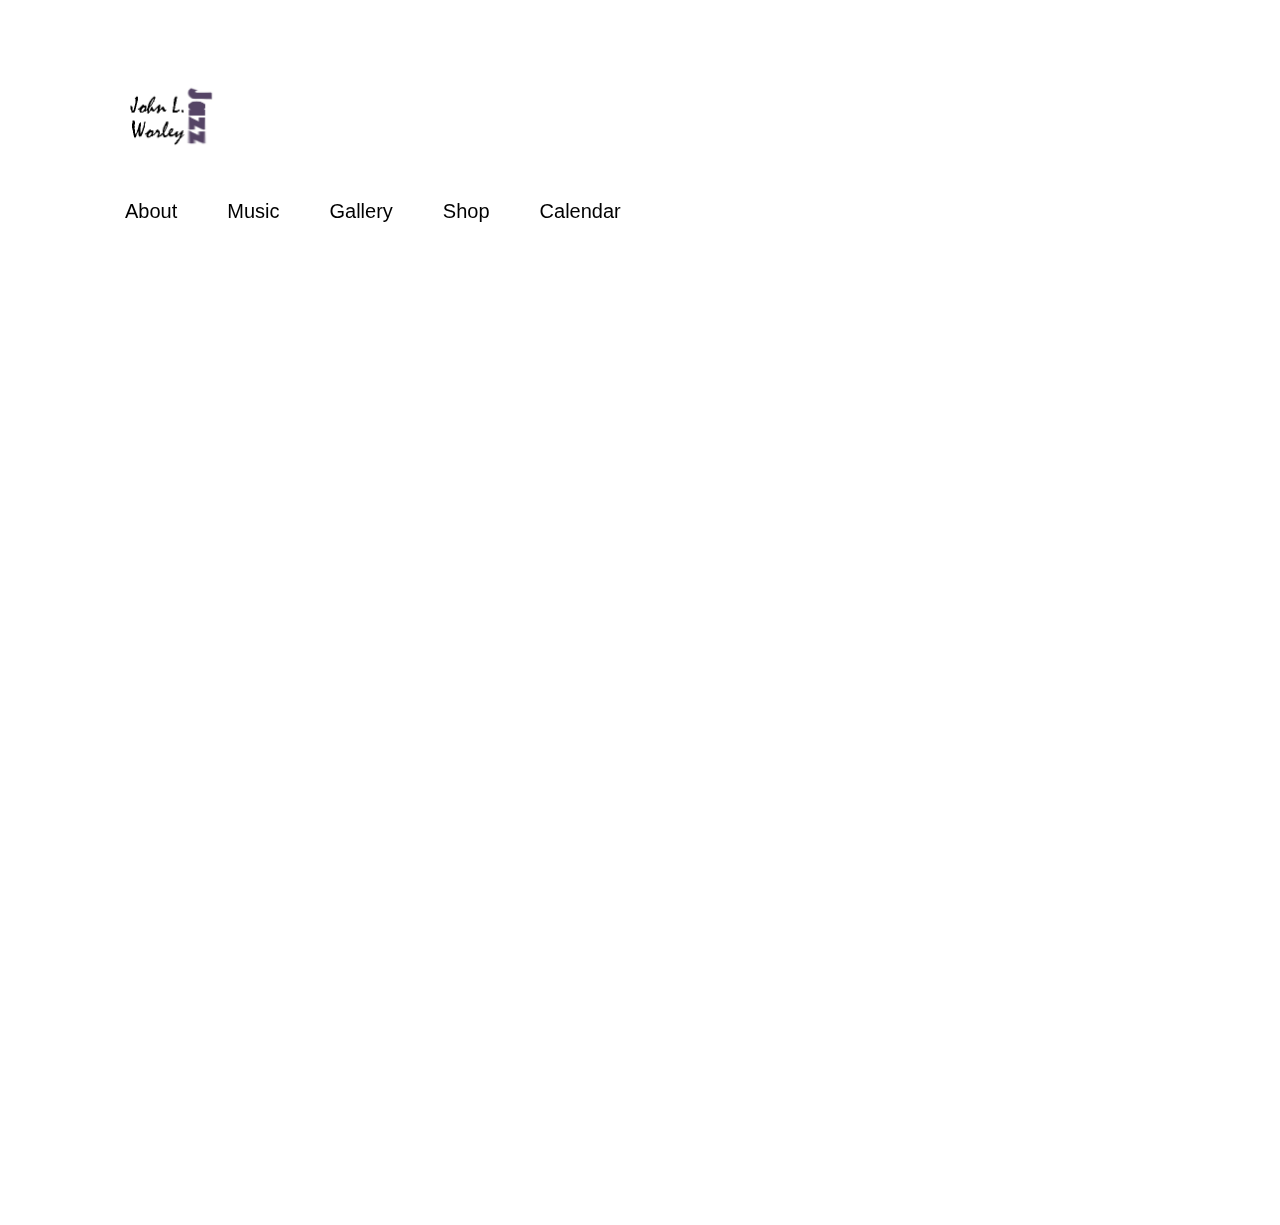
==== index.html @ affb0e3f "arp24" ====
<!DOCTYPE html>
<html lang="en" dir="ltr">
  <head>
    <meta charset="utf-8">
    <link rel="stylesheet" type="text/css" href="./assets/stylesheets/style.css">
    <title>John L. Worley: Jazz Musician, Educator & Yamaha Performing Artist</title>
  </head>
  <body>
    <header>
      <a href="home.html"> <img id="Logo" src="./assets/images/Logo-Final.jpg"> </a>
    </header>
    <div class="topnav a hover">
        <a href="about.html">About</a>
        <a href="discog.html">Music</a>
        <a href="gallery.html">Gallery</a>
        <a href="shop.html">Shop</a>
        <a href="calendar.html">Calendar</a>
    </div>
    </nav>
    <main>
    <div class="splash">
      <video width = 100% autoplay="1">
        <source src="./assets/videos/Worlweb-Splashpg.mp4" type="video/mp4" >
        Your browser does not support videos.
      </video>
    </div>
    </main>
  </body>
</html>
---- assets/stylesheets/style.css ----
header {
  padding-top: 20px;
  overflow: hidden;
  position: fixed;
  width: 100%;
}

#Logo {width: 100px; height: 92px; padding-top: 25px; padding-left: 30px;}

body {
  overflow: hidden;
  float: left;
  position: relative;
  background-color: white;
  width: 1400px; height: 1200px;
  margin: 25px 100px 0px 100px;
}

/* Begin CSS for background images.*/

#bkgd-about {
  background-image: url("../images/bkg-about.jpg");
  background-repeat: no-repeat;
  background-position: right;
  background-size: cover;
}

#bkgd-discog {
  background-image: url("../images/bkg-discog.jpg");
  background-repeat: no-repeat;
  background-position: right;
  background-size: cover;
}

#bkgd-gallery {
  background-image: url("../images/bkg-gallery.jpg");
  background-repeat: no-repeat;
  background-position: right;
  background-size: cover;
}


/*Begin CSS for text in website.*/

h1 {
  font-family: Open Sans;
  font-style: normal;
  font-weight: 500;
  font-size: 18pt;
}

h2 {
  font-family: Open Sans;
  font-style: normal;
  font-weight: 500;
  font-size: 16pt;
}

h3 {
  font-family: Open Sans;
  font-style: normal;
  font-weight: 500;
  font-size: 14pt;
  color: #666666;
  line-height: normal;
}

h4 {
  font-family: Open Sans;
  font-style: normal;
  font-weight: 600;
  font-size: 14pt;
  color: black;
  line-height: normal;

}

h5 {
  font-family: Open Sans;
  font-style: normal;
  font-weight: 600;
  font-size: 12pt;
  color: black;
  line-height: normal;

}

p {
  font-family: Open Sans;
  font-style: normal;
  font-weight: 400;
  font-size: 11pt;
  line-height: 1.8;
}

ul {list-style-type: disc;
   list-style-position: outside;
   padding: 20px;
   font-family: Open Sans;
   font-style: normal;
   font-weight: 400;
   font-size: 11pt;
   line-height: 1.8;
}

.caption {
  font-family: Open Sans;
  font-style: italic;
  font-weight: 400;
  font-size: 11pt;
  line-height: 1.6;
}

#highlight {
  font-family: Open Sans;
  font-style: normal;
  font-weight: 600;
  font-size: 11pt;
  line-height: 1.8;
}

/*Begin CSS for Top navigation bar.*/

.topnav {
  padding-top: 25px;
  overflow: hidden;
  position: fixed;
  top: 150px;
  width: 100%;
  float:left;
}

.topnav a {
  float: left;
  display: block;
  color: black;
  font-family: Roboto, sans-serif;
  font-style: normal;
  font-weight: 500;
  font-size: 15pt;
  text-align: center;
  padding: 25px;
  text-decoration: none;
}

.topnav a:hover {
  background-color: white;
  color: black;
  border-bottom: 6px solid #ffd163;
  border-spacing: 2px;
}

/*Begin CSS for Splash page.*/

.splash {
  padding-top: 250px;
  width: 1200px;
  /*height: 80%*/
}

.videocontrols
  controlslist: nodownload;
  autoplay:default;
}

/* Begin CSS for inside pages.*/


.content {
overflow: hidden;
display: none;
position: relative;
float: left;
width: 1400px;
height: 1000px;
margin: auto;
top:150px;
}

.subnav {
  float:left;
  position: static;
  display: inline-block;
  padding-top: 0px;
  margin: auto;
  width: 175px;
  height: 200px;
}

.subnav a{
  display: block;
  font-family: Roboto, sans-serif;
  font-style: normal;
  font-weight: 500;
  font-size: 13pt;
  line-height: 2.2;
  color: black;
  text-align: right;
  text-decoration: none;
  position: static;
  width: 185px;
}

.subnav a:hover {
  text-decoration: none;
  color: black;
  font-weight: 700;
}

#purplebox {
  width: 100%;
  height: auto;
  float:left;
  position: absolute;
  display: inline-block;
  padding-top: 75px;
  margin-top: 275px;
  width: 175px;
  margin-left: 0px;
  background-image: url("../images/purplebox.jpg");
  background-repeat: no-repeat;
  background-position: left;
  background-size: auto;
}

.maincontentbox {
  overflow: auto;
  display: inline-block;
  float: left;
  vertical-align: top;
  position: relative;
  margin: 100px 100px 100px 100px;
  padding: 50px;
  padding-left: 100px;
  padding-bottom: 50px;
  width: 900px;
  height: 700px;
  background-color: white;
  box-shadow: 2px 4px 8px #666666;
  margin-left: 300px;
  top:200px;
}

/* Begin CSS specific to about page.*/

.imagetextbox {
  float: right;
  display: block;
  width: 25%;
  padding: 25px 20px 20px 30px;
}

.imageinside {
  float: left;
  display: block;
  width: 100%;
  padding-bottom: 15px;
  padding-top: 40px;
}

/*Begin CSS specific to Music page.*/

.Albums {
padding: 10px 10px 10px 10px;
align-items: center;
float: left;
width: 100%;
}

.album-photo {
  box-shadow: 2px 4px 8px #666666;
  border-radius: 5px;
  float: left;
  display: block;
  width: 25%;
  margin: 20px 20px 20px 20px;
}

table{
  width: 70%;
  height: auto;
  text-align: left;
  padding: 0px 90px;
  font-family: Open Sans;
  font-style: normal;
  font-weight: 400;
  font-size: 12pt;
  line-height: 1.8;
  float: left;
}

.sgname{
  width: 175px;;
}

.sgtime{
  width: 25px;
}

tr:hover {
  background-color: #f5f5f5;
}
.songlist {
  float: left;
  padding: 10px 10px 10px 10px;
}

/*Begin CSS specific to photogallery page.*/

.gallery-list {
  display: flex;
  flex-direction: row;
  justify-content: space-around;
  flex-wrap: wrap;
}

.photocard-wrap {
  width: 275px;
  height: 250px;
  position: relative;
  margin-bottom: 25px;
  text-align: center;
}

.photocard {
  width: 250px;
  height: 225px;
  display: block;
  position: absolute;
  left: 0;
  right: 0;
  margin: 0;
  border-radius: 15px;
  overflow: hidden;
  z-index: 0;
  transition: all .3s ease-in-out;
  box-shadow: 0 25px 50px rgba(0, 0, 0, 0.4);
}

.photocard > img {
  width: 100%;
  height: 100%;
}

.photocard:hover {
  width: 275px;
  height: 250px;
  z-index: 10;
  box-shadow: 0 50px 125px rgba(0, 0, 0, 0.4);
}

/*For video carousel*/

.video-carousel {
  position: relative;
  margin: 0px 10px;
  width: 80%;
}

iframe {

  margin-left: 50px;
  margin-top: 30px;
  box-shadow: 2px 4px 8px #666666;
}

.video {
  position: absolute;
  width: 100%;
}

.video-caption {
  width: inherit;
  margin-left: 50px;
  margin-top: 10px;
  background-color: rgba(102, 102, 102, 0.04);
  box-shadow: 2px 4px 8px #666666;
  padding: 20px;
}

.indicator{
  display: inline-block;
  position: relative;
  align: center;
}

.cir-indicator {
  display: inline-block;
  width: 20px;
  height:20px;
  border-radius: 50%;
  border-color: rgba(102, 102, 102);
  box-shadow: 1px 2px 4px #666666;
  margin: 0 3px;
  transition: #ffd163 0.6s ease;
  cursor: pointer;
}

.cir-indicator:hover {
  background-color: #ffd163;
}

.active {
  background-color: #ffd163;
}

.fade {
  -webkit-animation-name: fade;
  -webkit-animation-duration: 1.5s;
  animation-name: fade;
  animation-duration: 1.5s;
}

@-webkit-keyframes fade {
  from {opacity: .4}
  to {opacity: 1}
}

@keyframes fade {
  from {opacity: .4}
  to {opacity: 1}
}
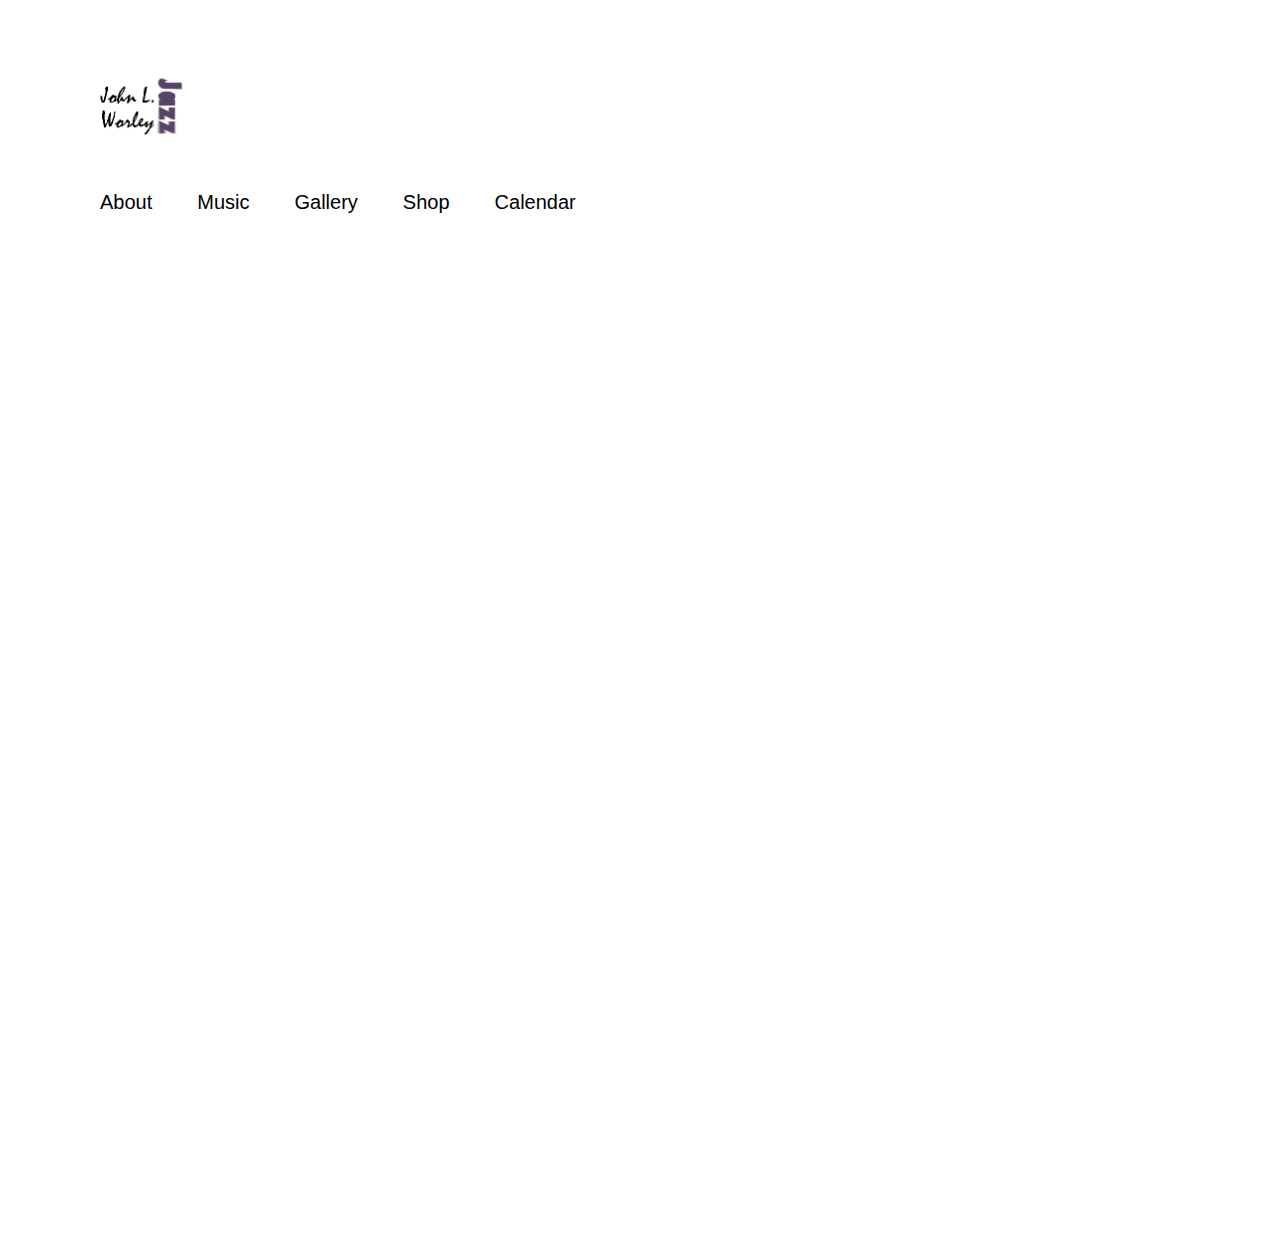
==== commit bb124584: "Last update for Friday..." ====
--- a/index.html
+++ b/index.html
@@ -2,7 +2,8 @@
 <html lang="en" dir="ltr">
   <head>
     <meta charset="utf-8">
-    <link rel="stylesheet" type="text/css" href="./assets/stylesheets/style.css">
+    <link rel="stylesheet" type="text/css" href="./assets/stylesheets/splash.css">
+    <script src="./assets/javascripts/splash-redirect.js"></script>
     <title>John L. Worley: Jazz Musician, Educator & Yamaha Performing Artist</title>
   </head>
   <body>
@@ -16,14 +17,14 @@
         <a href="shop.html">Shop</a>
         <a href="calendar.html">Calendar</a>
     </div>
-    </nav>
     <main>
     <div class="splash">
       <video width = 100% autoplay="1">
-        <source src="./assets/videos/Worlweb-Splashpg.mp4" type="video/mp4" >
+        <source src="./assets/videos/Worlweb-Splashpg.mp4" type="video/mp4" onended="redirect(home.html)>
         Your browser does not support videos.
       </video>
     </div>
+
     </main>
   </body>
 </html>
--- a/assets/stylesheets/splash.css
+++ b/assets/stylesheets/splash.css
@@ -0,0 +1,140 @@
+header {
+  padding-top: 20px;
+  overflow: hidden;
+  position: sticky;
+  width: 100%;
+}
+
+#Logo {
+  width: 100px;
+  height: 92px;
+  padding-top: 15px;
+  margin-left: 25px;
+}
+
+body {
+  overflow: hidden;
+  float: left;
+  position: relative;
+  background-color: white;
+  width: 1400px; height: 1200px;
+  margin: 25px 100px 25px 75px;
+}
+
+/*Begin CSS for text in website.*/
+br{
+  white-space: normal;
+}
+
+h1 {
+  font-family: Open Sans;
+  font-style: normal;
+  font-weight: 500;
+  font-size: 18pt;
+}
+
+h2 {
+  font-family: Open Sans;
+  font-style: normal;
+  font-weight: 500;
+  font-size: 16pt;
+}
+
+h3 {
+  font-family: Open Sans;
+  font-style: normal;
+  font-weight: 500;
+  font-size: 14pt;
+  color: #666666;
+  line-height: normal;
+}
+
+h4 {
+  font-family: Open Sans;
+  font-style: normal;
+  font-weight: 600;
+  font-size: 14pt;
+  color: black;
+  line-height: normal;
+
+}
+
+h5 {
+  font-family: Open Sans;
+  font-style: normal;
+  font-weight: 600;
+  font-size: 11pt;
+  color: black;
+  line-height:1.4;
+
+}
+
+p {
+  font-family: Open Sans;
+  font-style: normal;
+  font-weight: 400;
+  font-size: 10pt;
+  line-height: 1.6;
+}
+
+ul {list-style-type: disc;
+   list-style-position: outside;
+   padding: 20px;
+   font-family: Open Sans;
+   font-style: normal;
+   font-weight: 400;
+   font-size: 11pt;
+   line-height: 1.8;
+}
+
+/*Begin CSS for Top navigation bar.*/
+
+.topnav {
+  padding-top: 15px;
+  overflow: hidden;
+  position: static;
+  top: 150px;
+  width: 100%;
+  float:left;
+}
+
+.topnav a {
+  float: left;
+  display: block;
+  color: black;
+  font-family: Roboto, sans-serif;
+  font-style: normal;
+  font-weight: 500;
+  font-size: 15pt;
+  text-align: center;
+  padding-left: 0px;
+  padding-top: 20px;
+  padding-right: 0px;
+  padding-bottom: 5px;
+  margin-right: 20px;
+  margin-left: 25px;
+  text-decoration: none;
+  text-align: center;
+}
+
+.topnav a:hover {
+  background-color: white;
+  color: black;
+  border-bottom: 5px solid #ffd163;
+  border-spacing: 2px;
+  border-spacing: 25px;
+}
+
+/*CSS for splash*/
+
+.splash {
+  padding-top: 125px;
+  width: 100%;
+  margin-left: 25px;
+  /*height: 80%*/
+}
+
+.videocontrols {
+  controlslist: nodownload;
+  autoplay:default;
+}
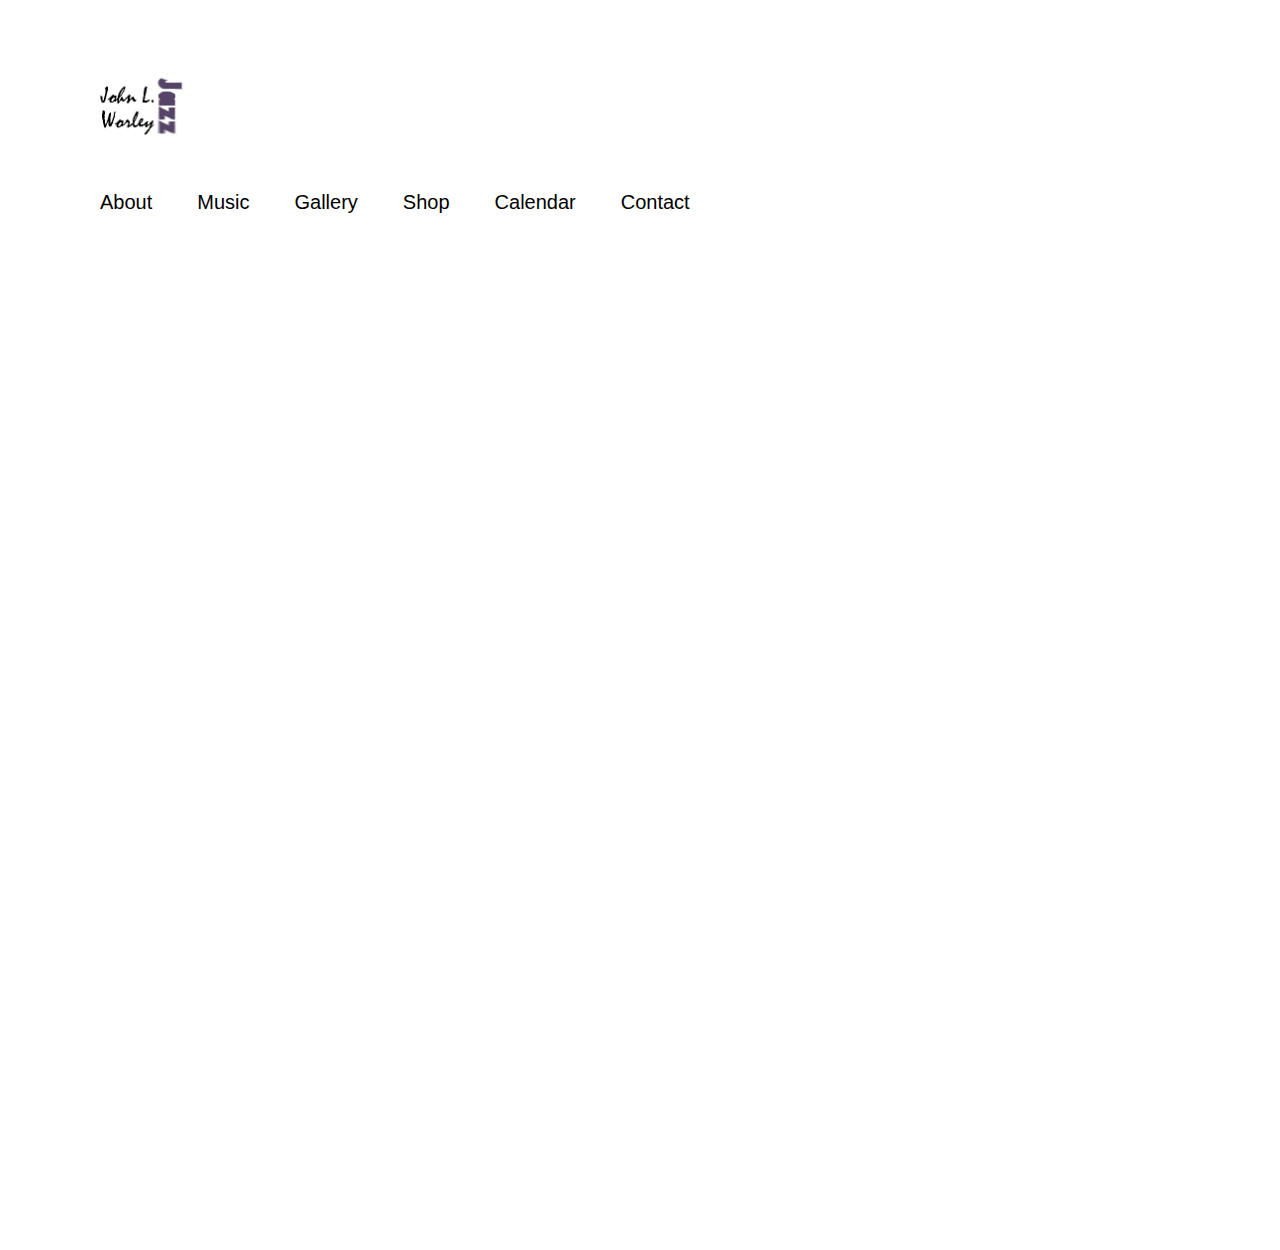
==== commit 862f882e: "Contact pg updated" ====
--- a/index.html
+++ b/index.html
@@ -3,12 +3,13 @@
   <head>
     <meta charset="utf-8">
     <link rel="stylesheet" type="text/css" href="./assets/stylesheets/splash.css">
-    <script src="./assets/javascripts/splash-redirect.js"></script>
+
     <title>John L. Worley: Jazz Musician, Educator & Yamaha Performing Artist</title>
   </head>
   <body>
     <header>
-      <a href="home.html"> <img id="Logo" src="./assets/images/Logo-Final.jpg"> </a>
+      <a href="home.html"> <img id="Logo" src="./assets/images/Logo-Final.jpg"
+        alt="Click to view Website Home"> </a>
     </header>
     <div class="topnav a hover">
         <a href="about.html">About</a>
@@ -16,13 +17,17 @@
         <a href="gallery.html">Gallery</a>
         <a href="shop.html">Shop</a>
         <a href="calendar.html">Calendar</a>
+        <a href="contact.html">Contact</a>
     </div>
     <main>
     <div class="splash">
       <video width = 100% autoplay="1">
-        <source src="./assets/videos/Worlweb-Splashpg.mp4" type="video/mp4" onended="redirect(home.html)>
+        <source src="./assets/videos/Worlweb-Splash.mp4" type="video/mp4" alt="Introducing John Worley and his musical work>
         Your browser does not support videos.
       </video>
+      <script>
+        <video id="videoContent" width="320" height="176" controls onended="myFunction()">
+      </script>
     </div>
 
     </main>
--- a/assets/stylesheets/splash.css
+++ b/assets/stylesheets/splash.css
@@ -134,7 +134,10 @@
   /*height: 80%*/
 }
 
+
 .videocontrols {
-  controlslist: nodownload;
-  autoplay:default;
+  playsinline
+  autoplay
+  muted
+  loop
 }
